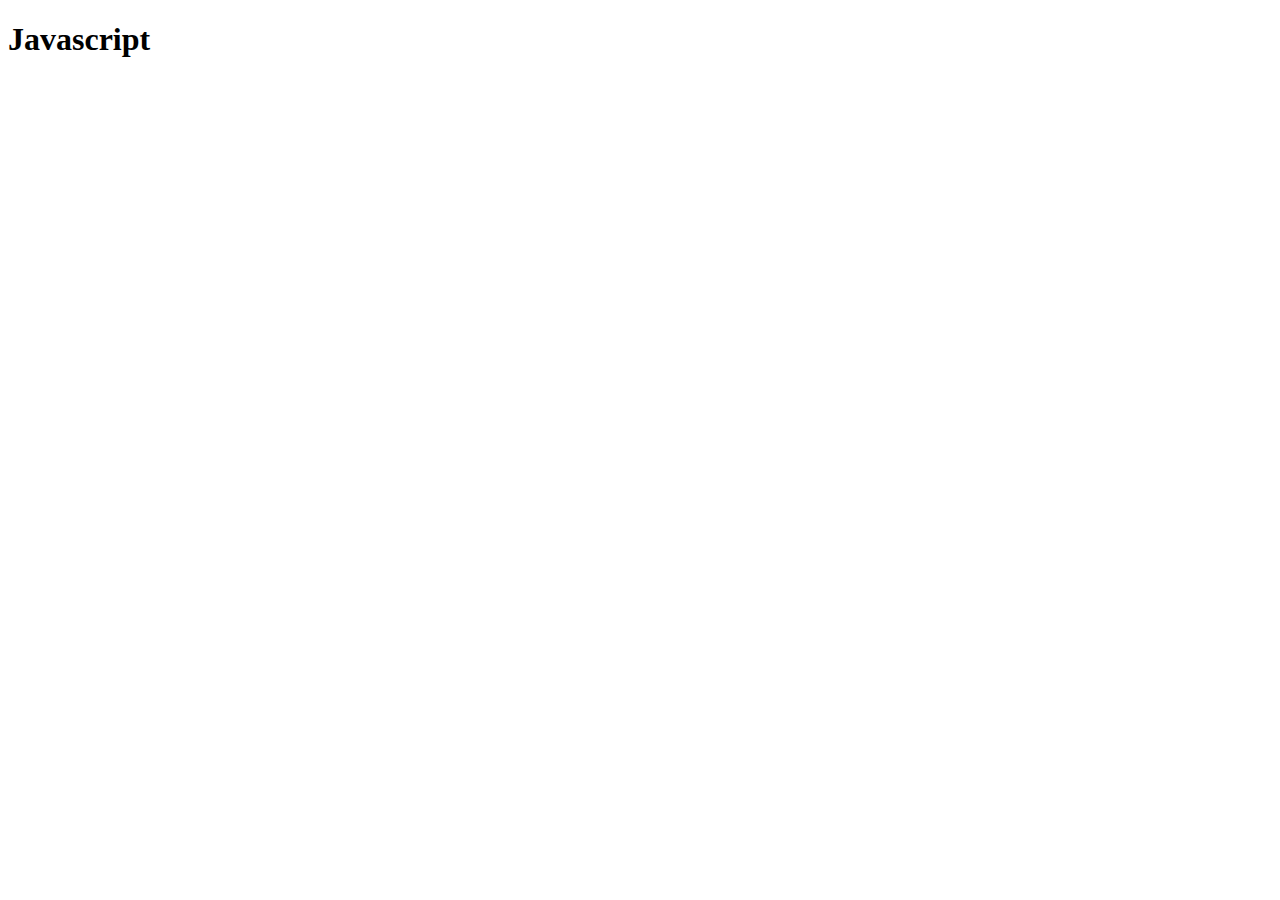
==== index.html @ 9da2f183 "Pushing files to the github" ====
<!DOCTYPE html>
<html lang="en">
    <head>
        <meta charset = "UTF-8">
        <meta name="viewport" content="width=device-width, initial-scale=1.0">
        <title>Document</title>
    </head>
    <body>
        <h1>Javascript</h1>
        <script src="app.js"></script>
        <script src="assessment2a.js"></script>
        <script src="assessment2b.js"></script>
        <script src="assessment2c.js"></script>
    </body>
</html>
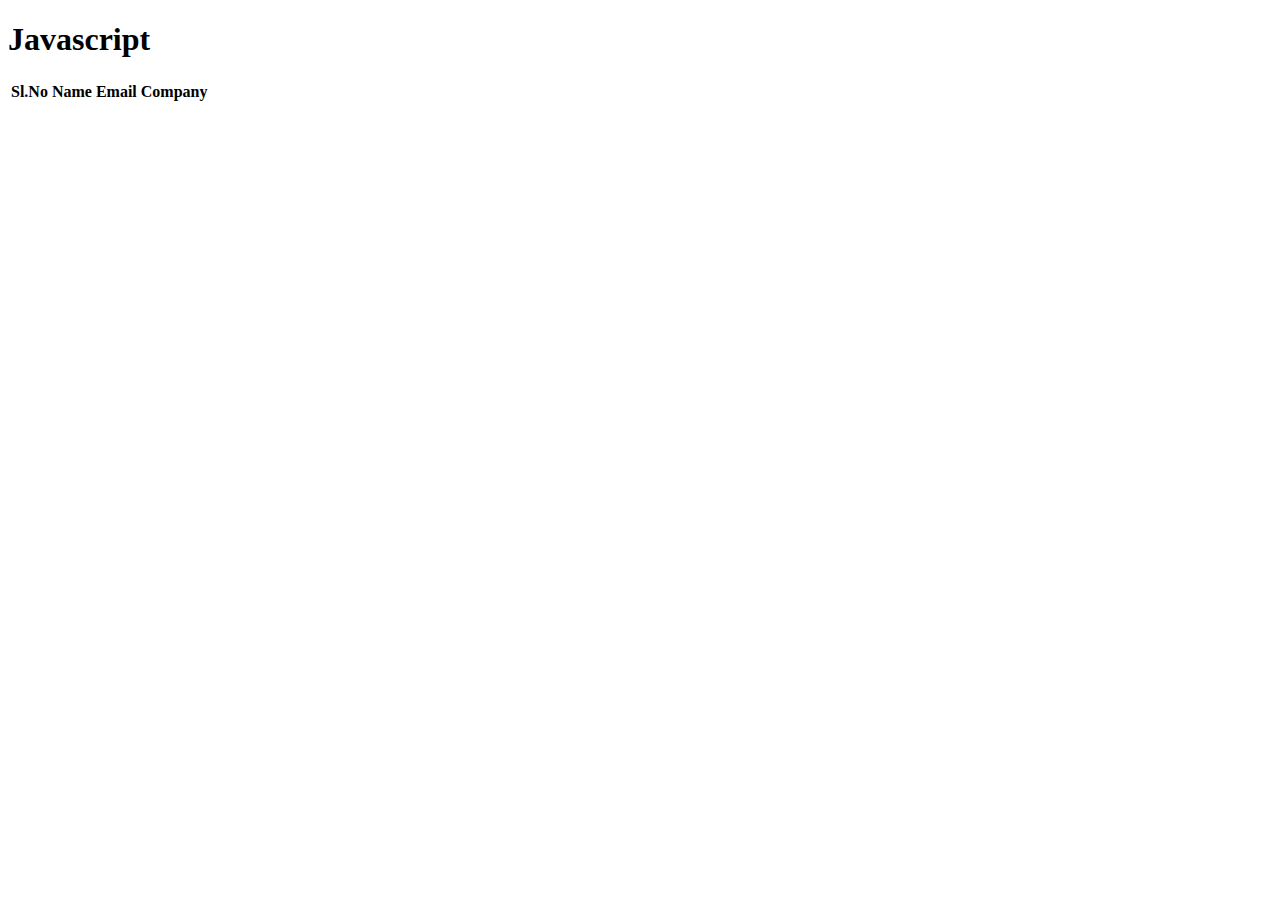
==== commit 7690b5df: "pushing files to repo" ====
--- a/index.html
+++ b/index.html
@@ -7,11 +7,19 @@
     </head>
     <body>
         <h1>Javascript</h1>
-        <script src="app.js"></script>
-        <script src="assessment2a.js"></script>
-        <script src="assessment2b.js"></script>
-        <script src="assessment2c.js"></script>
+        
+        <script src="async.js"></script>
     </body>
 </html>
 
-
+<table>
+    <thead>
+        <th>Sl.No</th>
+        <th>Name</th>
+        <th>Email</th>
+        <th>Company</th>
+    </thead>
+    <tbody id="store">
+        
+    </tbody>
+</table>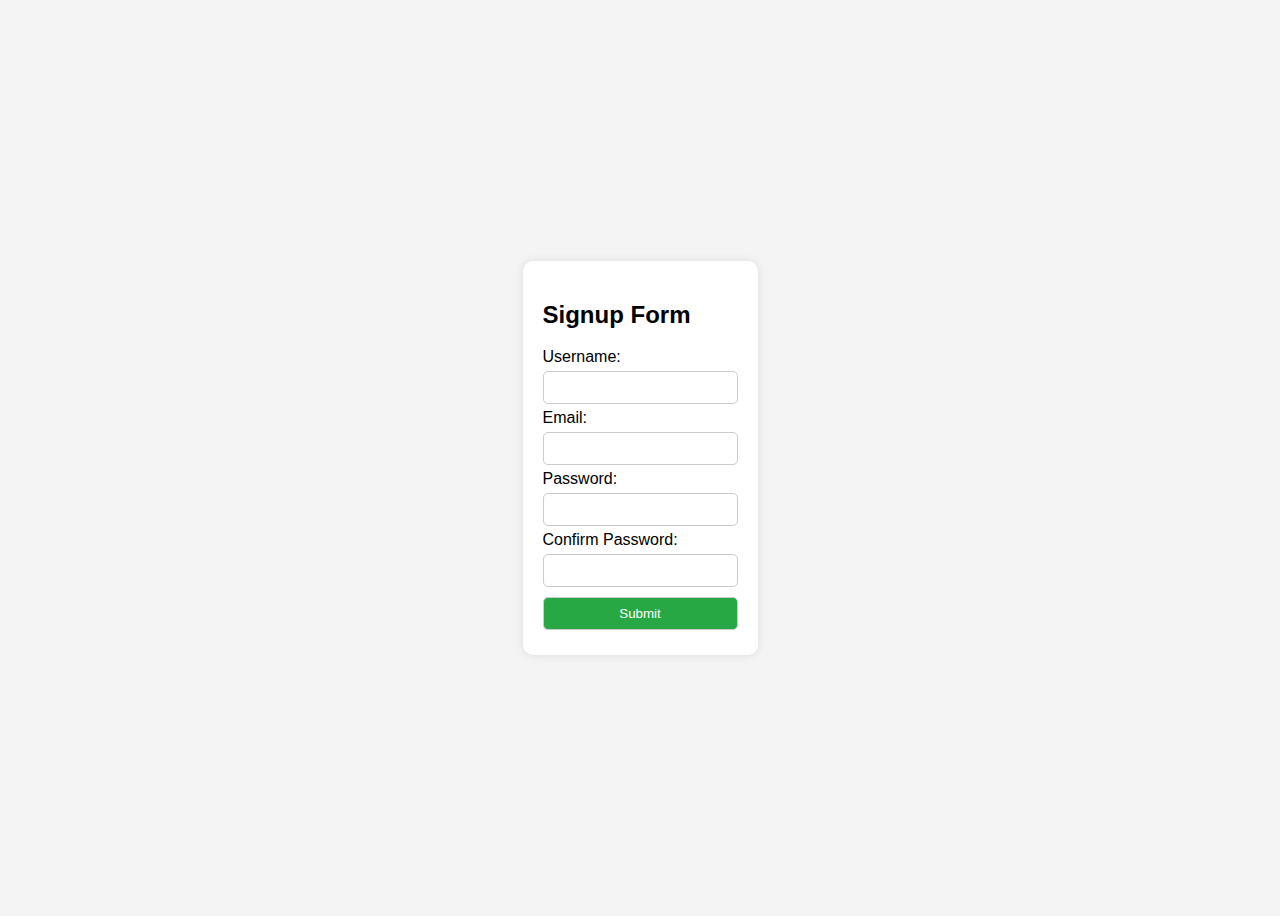
==== commit d1401b18: "pushing files to repo" ====
--- a/index.html
+++ b/index.html
@@ -1,25 +1,34 @@
 <!DOCTYPE html>
 <html lang="en">
-    <head>
-        <meta charset = "UTF-8">
-        <meta name="viewport" content="width=device-width, initial-scale=1.0">
-        <title>Document</title>
-    </head>
-    <body>
-        <h1>Javascript</h1>
-        
-        <script src="async.js"></script>
-    </body>
+<head>
+    <meta charset="UTF-8">
+    <meta name="viewport" content="width=device-width, initial-scale=1.0">
+    <title>Signup Form</title>
+    <link rel="stylesheet" href="styles.css">
+</head>
+<body>
+    <div class="container">
+        <h2>Signup Form</h2>
+        <form id="signupForm">
+            <label for="username">Username:</label>
+            <input type="text" id="username" name="username" required>
+            <span class="error" id="usernameError"></span>
+
+            <label for="email">Email:</label>
+            <input type="email" id="email" name="email" required>
+            <span class="error" id="emailError"></span>
+
+            <label for="password">Password:</label>
+            <input type="password" id="password" name="password" required>
+            <span class="error" id="passwordError"></span>
+
+            <label for="confirmPassword">Confirm Password:</label>
+            <input type="password" id="confirmPassword" name="confirmPassword" required>
+            <span class="error" id="confirmPasswordError"></span>
+
+            <button type="submit">Submit</button>
+        </form>
+    </div>
+    <script src="script.js"></script>
+</body>
 </html>
-
-<table>
-    <thead>
-        <th>Sl.No</th>
-        <th>Name</th>
-        <th>Email</th>
-        <th>Company</th>
-    </thead>
-    <tbody id="store">
-        
-    </tbody>
-</table>--- a/styles.css
+++ b/styles.css
@@ -0,0 +1,42 @@
+body {
+    font-family: Arial, sans-serif;
+    display: flex;
+    justify-content: center;
+    align-items: center;
+    height: 100vh;
+    background-color: #f4f4f4;
+}
+
+.container {
+    background: white;
+    padding: 20px;
+    border-radius: 10px;
+    box-shadow: 0 0 10px rgba(0, 0, 0, 0.1);
+}
+
+form {
+    display: flex;
+    flex-direction: column;
+}
+
+input, button {
+    margin: 5px 0;
+    padding: 8px;
+    border: 1px solid #ccc;
+    border-radius: 5px;
+}
+
+button {
+    background-color: #28a745;
+    color: white;
+    cursor: pointer;
+}
+
+button:hover {
+    background-color: #218838;
+}
+
+.error {
+    color: red;
+    font-size: 12px;
+}
